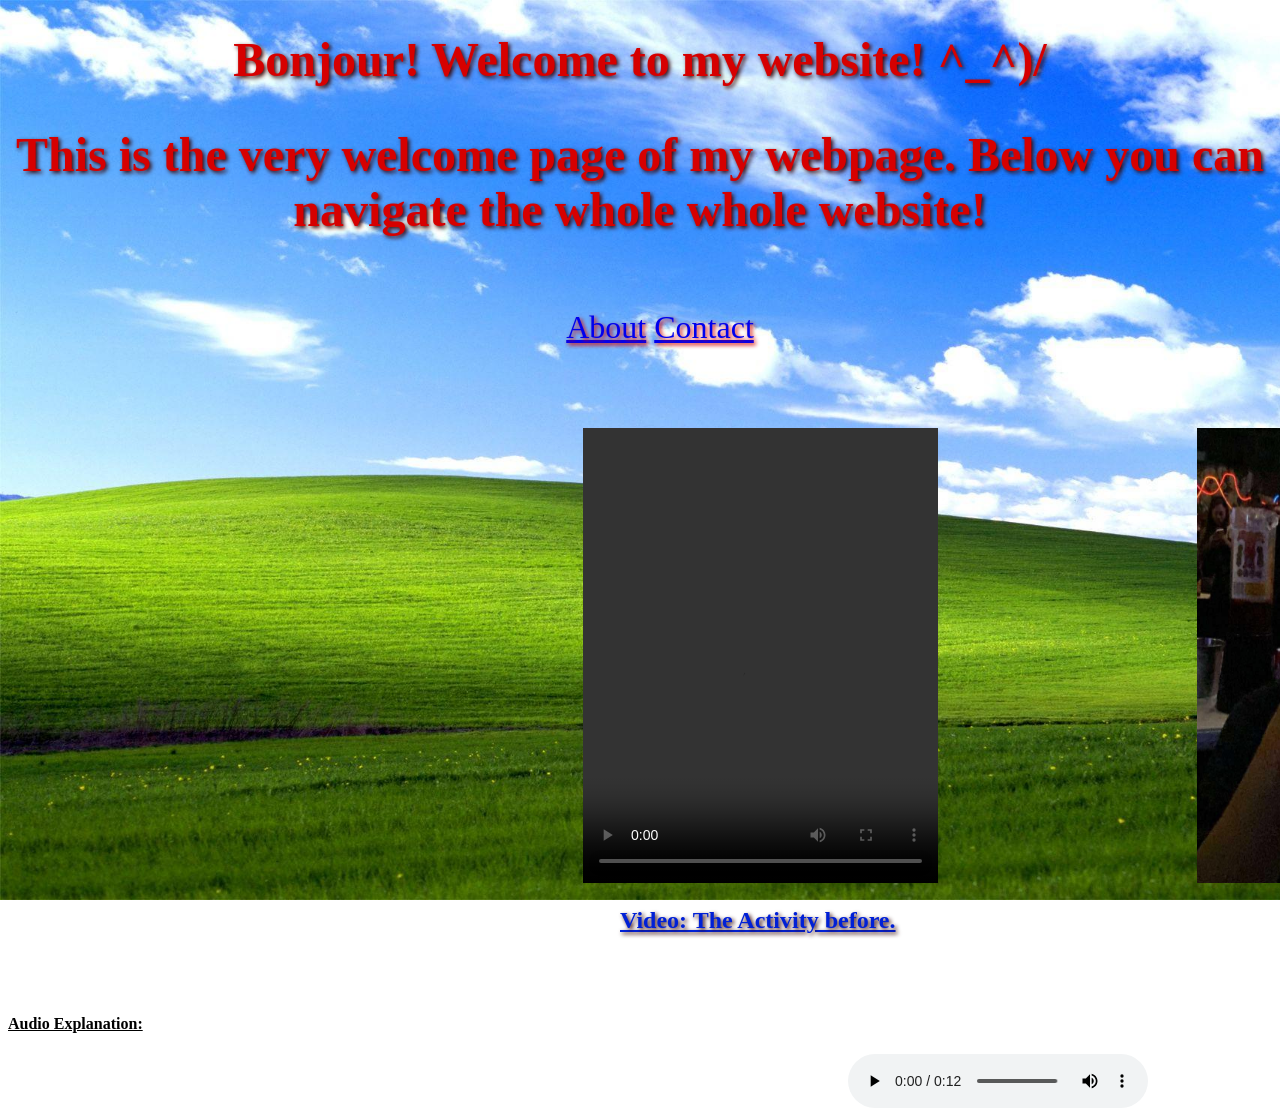
==== index.html @ 1bf1b586 "Add files via upload" ====
<!DOCTYPE html>
<html lang="en">
<head>
    <meta charset="UTF-8">
    <meta name="viewport" content="width=device-width, initial-scale=1.0">
    <title>Index</title>
    <link href="style.css" rel="stylesheet">
</head>
<body class="Index-page">
<style>
body {
  background-image: url(Images/winxp.jpg);
  background-repeat: no-repeat;
  background-attachment: fixed;
  background-size: cover;
}
</style>
    <h1>Bonjour! Welcome to my website! ^_^)/</h1>
    <h2>This is the very welcome page of my webpage. Below you can navigate the whole whole website!</h2>
    <nav>
        <ul>
            <a href="About.html">About</a>
            <a href="Contact.html">Contact</a>  
        </ul>
    </nav>
<div class="media">
    <video width="355" height="455" controls style="margin-left: 550px;">
     <source src="Videos/webde.mp4" type="video/mp4">
     <source src="Videos/movie.ogg" type="video/ogg">
 </video>
 <img src="Images/wardy.jpg" alt="wardy.jpg" width="355" height="455">
 </div>
 <div>
 <h3><u>Video: The Activity before.</u></h3>
  <br>
   <br>
 </div>     
 <h4><u>Audio Explanation:</u></h4>
 <audio controls> 
  <source src="Audio/indexintro.ogg" type="audio/ogg">
  <source src="Audio/indexintro.mp3" type="audio/mpeg">
</audio>
  </body>
   </html>
---- style.css ----
.Index-page h1,
.Index-page h2
{
    color: #d60000;
    font-size: 300%;
    text-align: center;
    text-shadow: #360708 2px 2px 4px;
    display : flex;
    justify-content: center;
    animation: cubic-bezier(0.39, 0.575, 0.565, 1);
}
.Index-page h3 {
    color: #0020d6;
    font-size: 150%;
    text-shadow: #360708 2px 2px 4px;
    margin-left: 612px;
}
.Index-page nav {
    text-shadow: #d60000 2px 2px 4px;
    display: flex;
    justify-content: center;
    margin-top: 01px;
    font-size: 200%;
}
.Index-page .media {
    display: flex;
    gap: 26px;
    margin-top: 50px;
    margin-left: 25px;
    align-items: center;
}
.Index-page video,
.Index-page img {
    display: flex;
    margin-left: 233px;
    justify-content: center;
}
.Index-page audio {
    display: flex;
    margin-left: 840px;
}
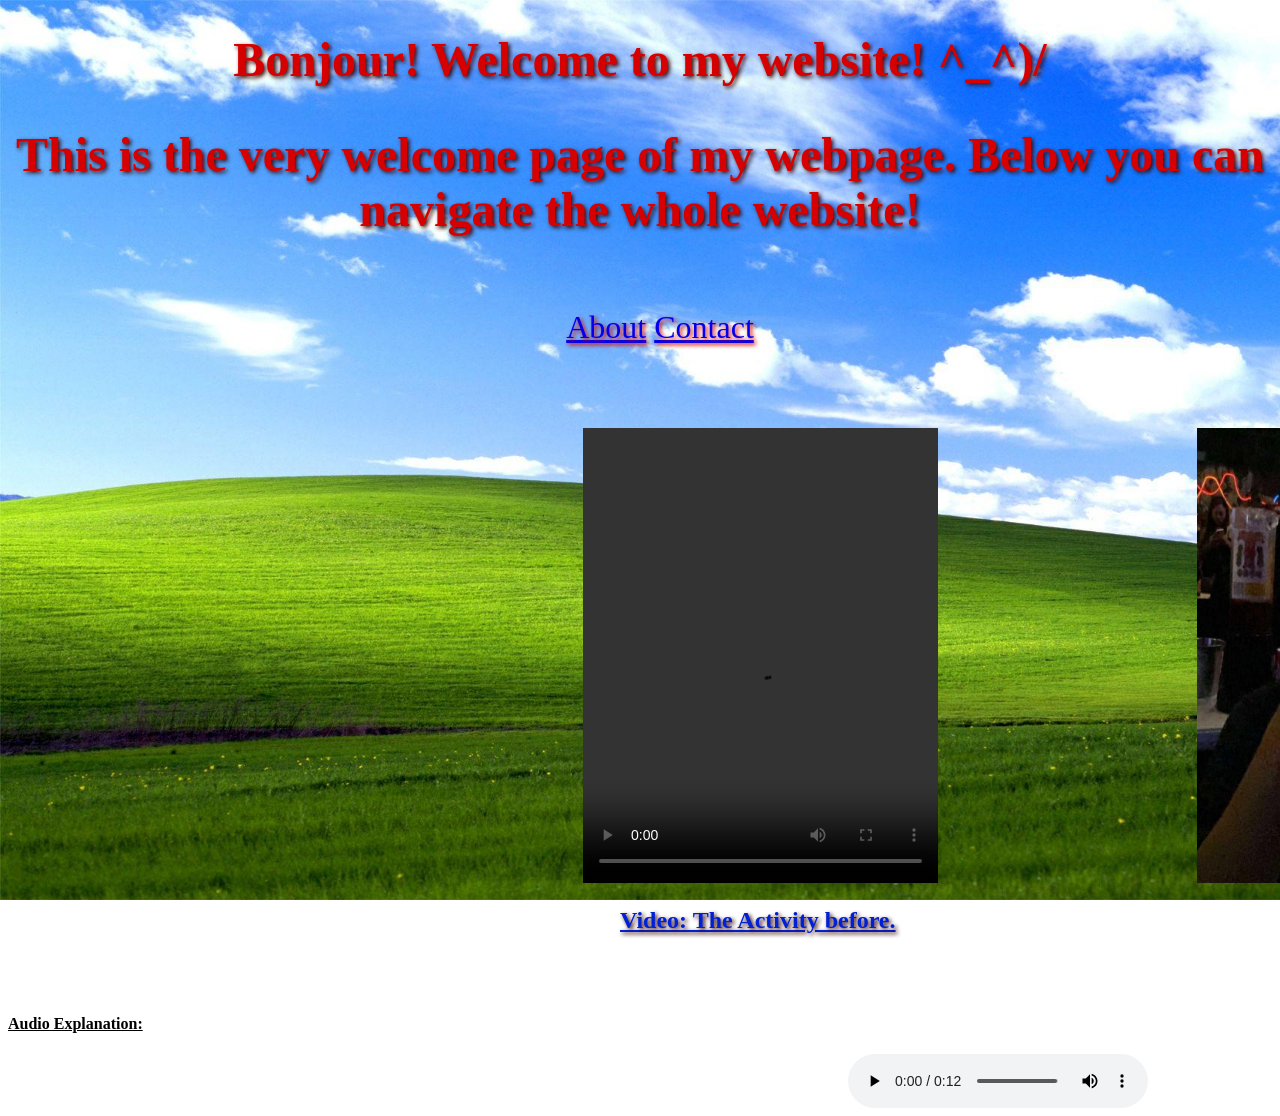
==== commit 7fd7a5a3: "Update index.html" ====
--- a/index.html
+++ b/index.html
@@ -16,7 +16,7 @@
 }
 </style>
     <h1>Bonjour! Welcome to my website! ^_^)/</h1>
-    <h2>This is the very welcome page of my webpage. Below you can navigate the whole whole website!</h2>
+    <h2>This is the very welcome page of my webpage. Below you can navigate the whole website!</h2>
     <nav>
         <ul>
             <a href="About.html">About</a>
@@ -41,4 +41,5 @@
   <source src="Audio/indexintro.mp3" type="audio/mpeg">
 </audio>
   </body>
-   </html>+
+   </html>
